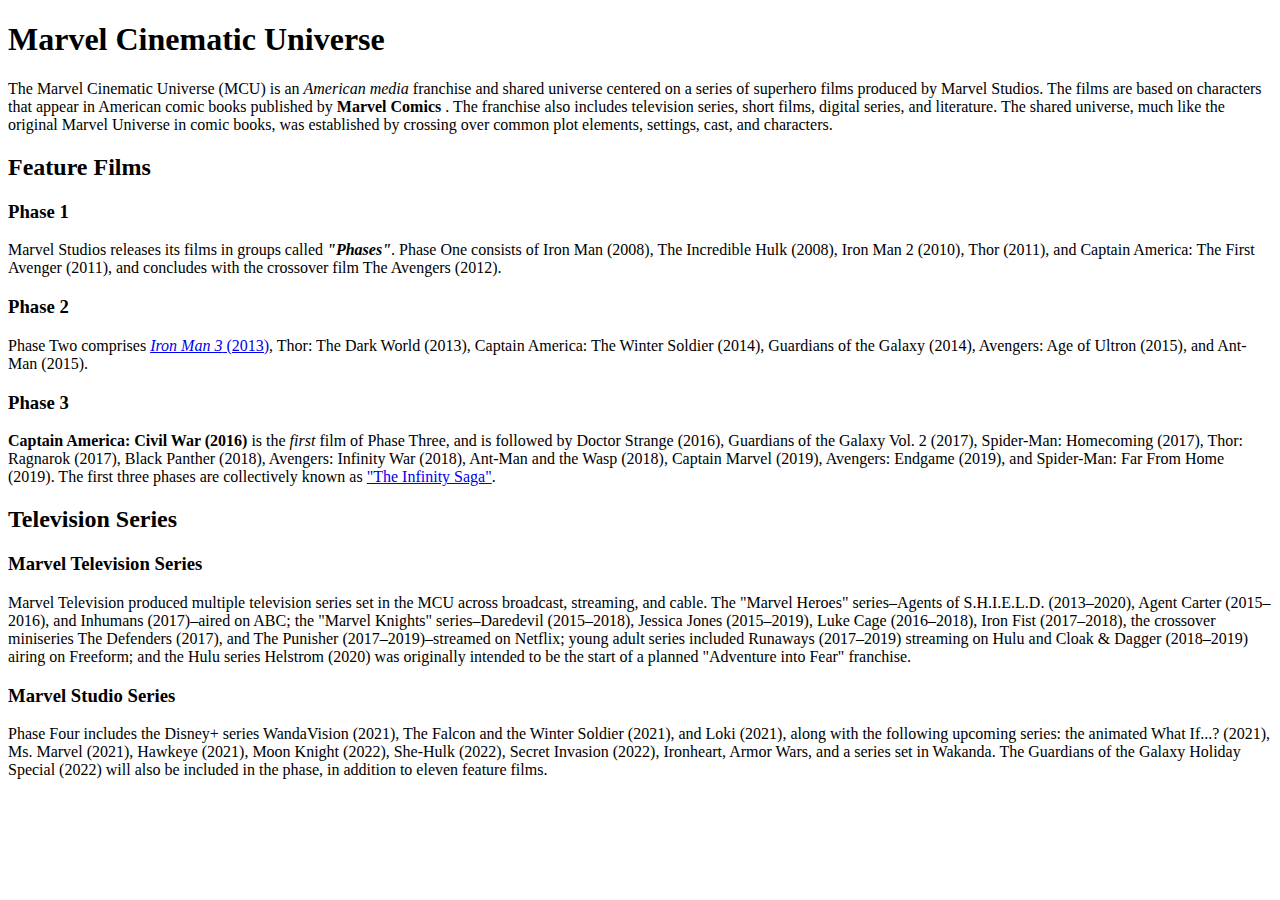
==== index.html @ eba07338 "Add paragraphs and anchor tags" ====
<!DOCTYPE html>
<html lang="en">

<head>
    <meta charset="UTF-8" />
    <meta http-equiv="X-UA-Compatible" content="IE=edge" />
    <meta name="viewport" content="width=device-width, initial-scale=1.0" />
    <title>Hello World</title>
</head>

<body>
    <!-- <p>Hello, World. Welcome to my HTML tutorial. Today we are going to build our first webpage and deploy it to live
        web.
    </p>
    <p>Jean Valjean <br>
        55 Rue Plumet <br>
        Amonate, VA 24601,
    </p> -->

    <h1>Marvel Cinematic Universe</h1>
    <p>
        The Marvel Cinematic Universe (MCU) is an
        <em>American media</em> franchise and shared universe centered on a series
        of superhero films produced by Marvel Studios. The films are based on
        characters that appear in American comic books published by
        <strong> Marvel Comics </strong>. The franchise also includes television
        series, short films, digital series, and literature. The shared universe,
        much like the original Marvel Universe in comic books, was established by
        crossing over common plot elements, settings, cast, and characters.
    </p>
    <h2>Feature Films</h2>

    <h3>Phase 1</h3>
    <p>
        Marvel Studios releases its films in groups called
        <strong><em>"Phases"</em></strong>. Phase One consists of Iron Man (2008), The Incredible Hulk (2008), Iron
        Man 2 (2010), Thor (2011), and Captain America: The First Avenger (2011),
        and concludes with the crossover film The Avengers (2012).
    </p>
    <h3>Phase 2</h3>
    <p>
        Phase Two comprises <a href="https://en.wikipedia.org/wiki/Iron_Man_3"><em>Iron Man 3</em> (2013)</a>, Thor: The
        Dark World (2013),
        Captain America: The Winter Soldier (2014), Guardians of the Galaxy
        (2014), Avengers: Age of Ultron (2015), and Ant-Man (2015).
    </p>
    <h3>Phase 3</h3>
    <p>
        <strong>Captain America: Civil War (2016)</strong> is the <em>first</em> film of Phase Three, and is
        followed by Doctor Strange (2016), Guardians of the Galaxy Vol. 2 (2017),
        Spider-Man: Homecoming (2017), Thor: Ragnarok (2017), Black Panther
        (2018), Avengers: Infinity War (2018), Ant-Man and the Wasp (2018),
        Captain Marvel (2019), Avengers: Endgame (2019), and Spider-Man: Far From
        Home (2019). The first three phases are collectively known as
        <a href="#">"The Infinity Saga"</a>.
    </p>

    <h2>Television Series</h2>

    <h3>Marvel Television Series</h3>
    <p>
        Marvel Television produced multiple television series set in the MCU across broadcast, streaming, and cable. The
        "Marvel Heroes" series–Agents of S.H.I.E.L.D. (2013–2020), Agent Carter (2015–2016), and Inhumans (2017)–aired
        on ABC; the "Marvel Knights" series–Daredevil (2015–2018), Jessica Jones (2015–2019), Luke Cage (2016–2018),
        Iron Fist (2017–2018), the crossover miniseries The Defenders (2017), and The Punisher (2017–2019)–streamed on
        Netflix; young adult series included Runaways (2017–2019) streaming on Hulu and Cloak & Dagger (2018–2019)
        airing on Freeform; and the Hulu series Helstrom (2020) was originally intended to be the start of a planned
        "Adventure into Fear" franchise.
    </p>
    <h3>Marvel Studio Series</h3>
    <p>
        Phase Four includes the Disney+ series WandaVision (2021), The Falcon and the Winter Soldier (2021), and Loki
        (2021), along with the following upcoming series: the animated What If...? (2021), Ms. Marvel (2021), Hawkeye
        (2021), Moon Knight (2022), She-Hulk (2022), Secret Invasion (2022), Ironheart, Armor Wars, and a series set in
        Wakanda. The Guardians of the Galaxy Holiday Special (2022) will also be included in the phase, in addition to
        eleven feature films.
    </p>
</body>

</html>
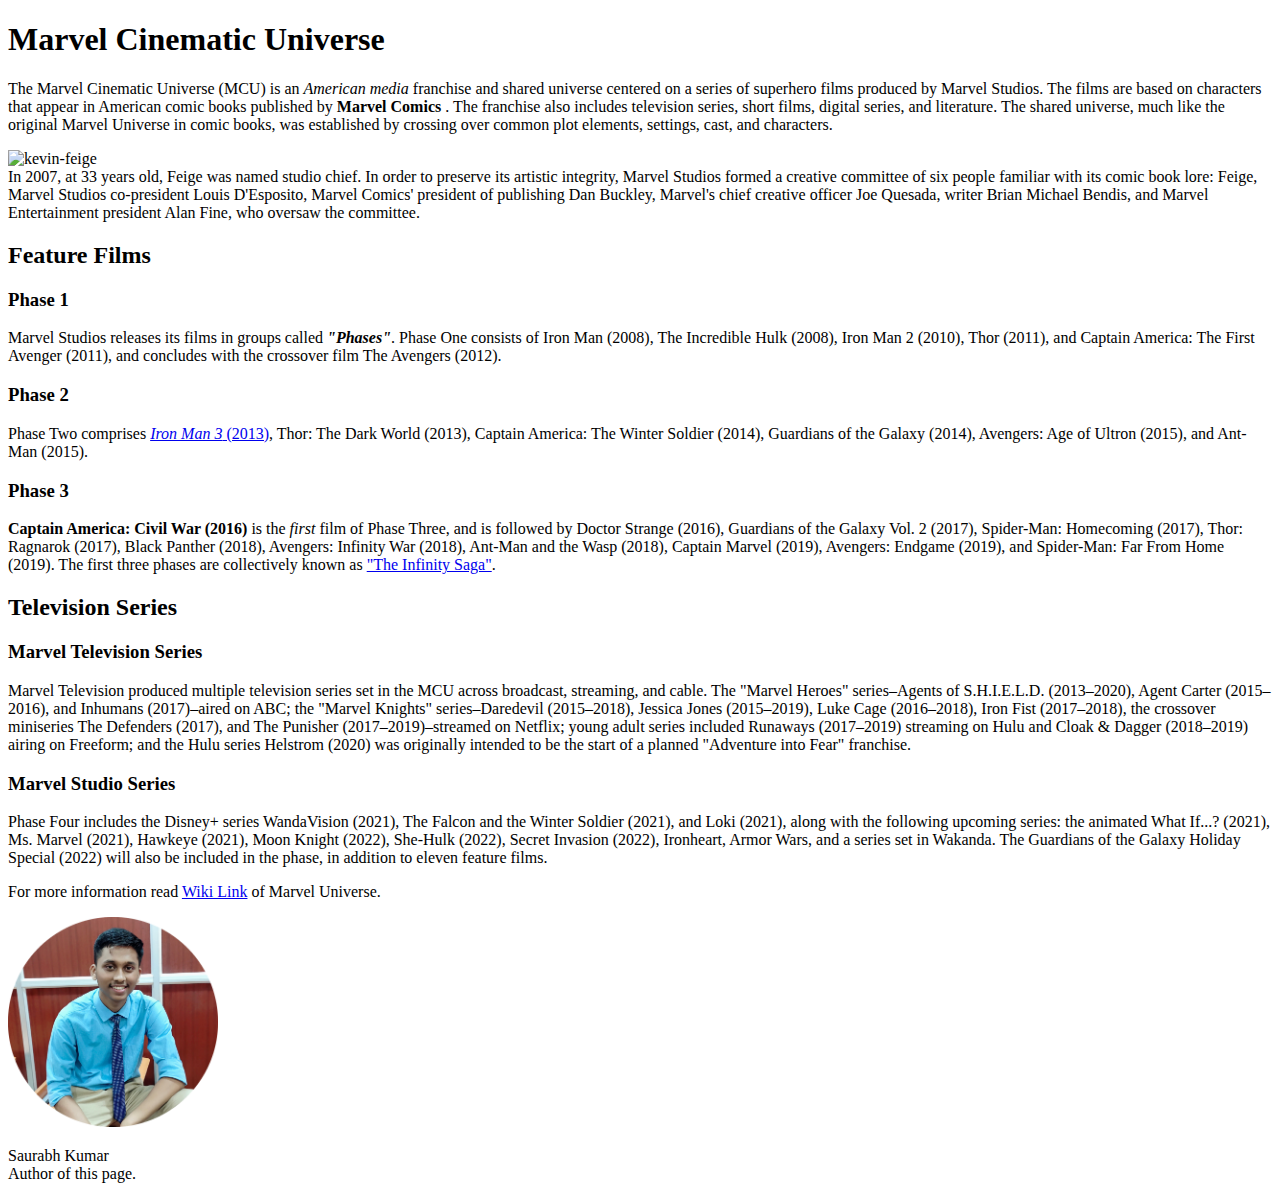
==== commit e0db55ba: "Add images and learn hotlinking" ====
--- a/index.html
+++ b/index.html
@@ -1,14 +1,13 @@
 <!DOCTYPE html>
 <html lang="en">
-
-<head>
+  <head>
     <meta charset="UTF-8" />
     <meta http-equiv="X-UA-Compatible" content="IE=edge" />
     <meta name="viewport" content="width=device-width, initial-scale=1.0" />
     <title>Hello World</title>
-</head>
+  </head>
 
-<body>
+  <body>
     <!-- <p>Hello, World. Welcome to my HTML tutorial. Today we are going to build our first webpage and deploy it to live
         web.
     </p>
@@ -19,62 +18,105 @@
 
     <h1>Marvel Cinematic Universe</h1>
     <p>
-        The Marvel Cinematic Universe (MCU) is an
-        <em>American media</em> franchise and shared universe centered on a series
-        of superhero films produced by Marvel Studios. The films are based on
-        characters that appear in American comic books published by
-        <strong> Marvel Comics </strong>. The franchise also includes television
-        series, short films, digital series, and literature. The shared universe,
-        much like the original Marvel Universe in comic books, was established by
-        crossing over common plot elements, settings, cast, and characters.
+      The Marvel Cinematic Universe (MCU) is an
+      <em>American media</em> franchise and shared universe centered on a series
+      of superhero films produced by Marvel Studios. The films are based on
+      characters that appear in American comic books published by
+      <strong> Marvel Comics </strong>. The franchise also includes television
+      series, short films, digital series, and literature. The shared universe,
+      much like the original Marvel Universe in comic books, was established by
+      crossing over common plot elements, settings, cast, and characters.
+    </p>
+
+    <p>
+      <img
+        src="https://upload.wikimedia.org/wikipedia/commons/thumb/e/e0/Kevin_Feige_%2848462887397%29_%28cropped%29.jpg/255px-Kevin_Feige_%2848462887397%29_%28cropped%29.jpg"
+        alt="kevin-feige"
+      />
+      <br />
+      In 2007, at 33 years old, Feige was named studio chief. In order to
+      preserve its artistic integrity, Marvel Studios formed a creative
+      committee of six people familiar with its comic book lore: Feige, Marvel
+      Studios co-president Louis D'Esposito, Marvel Comics' president of
+      publishing Dan Buckley, Marvel's chief creative officer Joe Quesada,
+      writer Brian Michael Bendis, and Marvel Entertainment president Alan Fine,
+      who oversaw the committee.
     </p>
     <h2>Feature Films</h2>
 
     <h3>Phase 1</h3>
     <p>
-        Marvel Studios releases its films in groups called
-        <strong><em>"Phases"</em></strong>. Phase One consists of Iron Man (2008), The Incredible Hulk (2008), Iron
-        Man 2 (2010), Thor (2011), and Captain America: The First Avenger (2011),
-        and concludes with the crossover film The Avengers (2012).
+      Marvel Studios releases its films in groups called
+      <strong><em>"Phases"</em></strong
+      >. Phase One consists of Iron Man (2008), The Incredible Hulk (2008), Iron
+      Man 2 (2010), Thor (2011), and Captain America: The First Avenger (2011),
+      and concludes with the crossover film The Avengers (2012).
     </p>
     <h3>Phase 2</h3>
     <p>
-        Phase Two comprises <a href="https://en.wikipedia.org/wiki/Iron_Man_3"><em>Iron Man 3</em> (2013)</a>, Thor: The
-        Dark World (2013),
-        Captain America: The Winter Soldier (2014), Guardians of the Galaxy
-        (2014), Avengers: Age of Ultron (2015), and Ant-Man (2015).
+      Phase Two comprises
+      <a href="https://en.wikipedia.org/wiki/Iron_Man_3"
+        ><em>Iron Man 3</em> (2013)</a
+      >, Thor: The Dark World (2013), Captain America: The Winter Soldier
+      (2014), Guardians of the Galaxy (2014), Avengers: Age of Ultron (2015),
+      and Ant-Man (2015).
     </p>
     <h3>Phase 3</h3>
     <p>
-        <strong>Captain America: Civil War (2016)</strong> is the <em>first</em> film of Phase Three, and is
-        followed by Doctor Strange (2016), Guardians of the Galaxy Vol. 2 (2017),
-        Spider-Man: Homecoming (2017), Thor: Ragnarok (2017), Black Panther
-        (2018), Avengers: Infinity War (2018), Ant-Man and the Wasp (2018),
-        Captain Marvel (2019), Avengers: Endgame (2019), and Spider-Man: Far From
-        Home (2019). The first three phases are collectively known as
-        <a href="#">"The Infinity Saga"</a>.
+      <strong>Captain America: Civil War (2016)</strong> is the
+      <em>first</em> film of Phase Three, and is followed by Doctor Strange
+      (2016), Guardians of the Galaxy Vol. 2 (2017), Spider-Man: Homecoming
+      (2017), Thor: Ragnarok (2017), Black Panther (2018), Avengers: Infinity
+      War (2018), Ant-Man and the Wasp (2018), Captain Marvel (2019), Avengers:
+      Endgame (2019), and Spider-Man: Far From Home (2019). The first three
+      phases are collectively known as <a href="#">"The Infinity Saga"</a>.
     </p>
 
     <h2>Television Series</h2>
 
     <h3>Marvel Television Series</h3>
     <p>
-        Marvel Television produced multiple television series set in the MCU across broadcast, streaming, and cable. The
-        "Marvel Heroes" series–Agents of S.H.I.E.L.D. (2013–2020), Agent Carter (2015–2016), and Inhumans (2017)–aired
-        on ABC; the "Marvel Knights" series–Daredevil (2015–2018), Jessica Jones (2015–2019), Luke Cage (2016–2018),
-        Iron Fist (2017–2018), the crossover miniseries The Defenders (2017), and The Punisher (2017–2019)–streamed on
-        Netflix; young adult series included Runaways (2017–2019) streaming on Hulu and Cloak & Dagger (2018–2019)
-        airing on Freeform; and the Hulu series Helstrom (2020) was originally intended to be the start of a planned
-        "Adventure into Fear" franchise.
+      Marvel Television produced multiple television series set in the MCU
+      across broadcast, streaming, and cable. The "Marvel Heroes" series–Agents
+      of S.H.I.E.L.D. (2013–2020), Agent Carter (2015–2016), and Inhumans
+      (2017)–aired on ABC; the "Marvel Knights" series–Daredevil (2015–2018),
+      Jessica Jones (2015–2019), Luke Cage (2016–2018), Iron Fist (2017–2018),
+      the crossover miniseries The Defenders (2017), and The Punisher
+      (2017–2019)–streamed on Netflix; young adult series included Runaways
+      (2017–2019) streaming on Hulu and Cloak & Dagger (2018–2019) airing on
+      Freeform; and the Hulu series Helstrom (2020) was originally intended to
+      be the start of a planned "Adventure into Fear" franchise.
     </p>
     <h3>Marvel Studio Series</h3>
     <p>
-        Phase Four includes the Disney+ series WandaVision (2021), The Falcon and the Winter Soldier (2021), and Loki
-        (2021), along with the following upcoming series: the animated What If...? (2021), Ms. Marvel (2021), Hawkeye
-        (2021), Moon Knight (2022), She-Hulk (2022), Secret Invasion (2022), Ironheart, Armor Wars, and a series set in
-        Wakanda. The Guardians of the Galaxy Holiday Special (2022) will also be included in the phase, in addition to
-        eleven feature films.
+      Phase Four includes the Disney+ series WandaVision (2021), The Falcon and
+      the Winter Soldier (2021), and Loki (2021), along with the following
+      upcoming series: the animated What If...? (2021), Ms. Marvel (2021),
+      Hawkeye (2021), Moon Knight (2022), She-Hulk (2022), Secret Invasion
+      (2022), Ironheart, Armor Wars, and a series set in Wakanda. The Guardians
+      of the Galaxy Holiday Special (2022) will also be included in the phase,
+      in addition to eleven feature films.
     </p>
-</body>
 
-</html>+    <p>
+      For more information read
+      <a
+        href="https://en.wikipedia.org/wiki/Marvel_Cinematic_Universe"
+        target="_blank"
+        >Wiki Link</a
+      >
+      of Marvel Universe.
+    </p>
+
+    <img
+      src="images/saurabh.png"
+      alt="saurabh-kumar"
+      width="210"
+      height="210"
+    />
+    <p>
+      Saurabh Kumar <br />
+      Author of this page.
+    </p>
+  </body>
+</html>
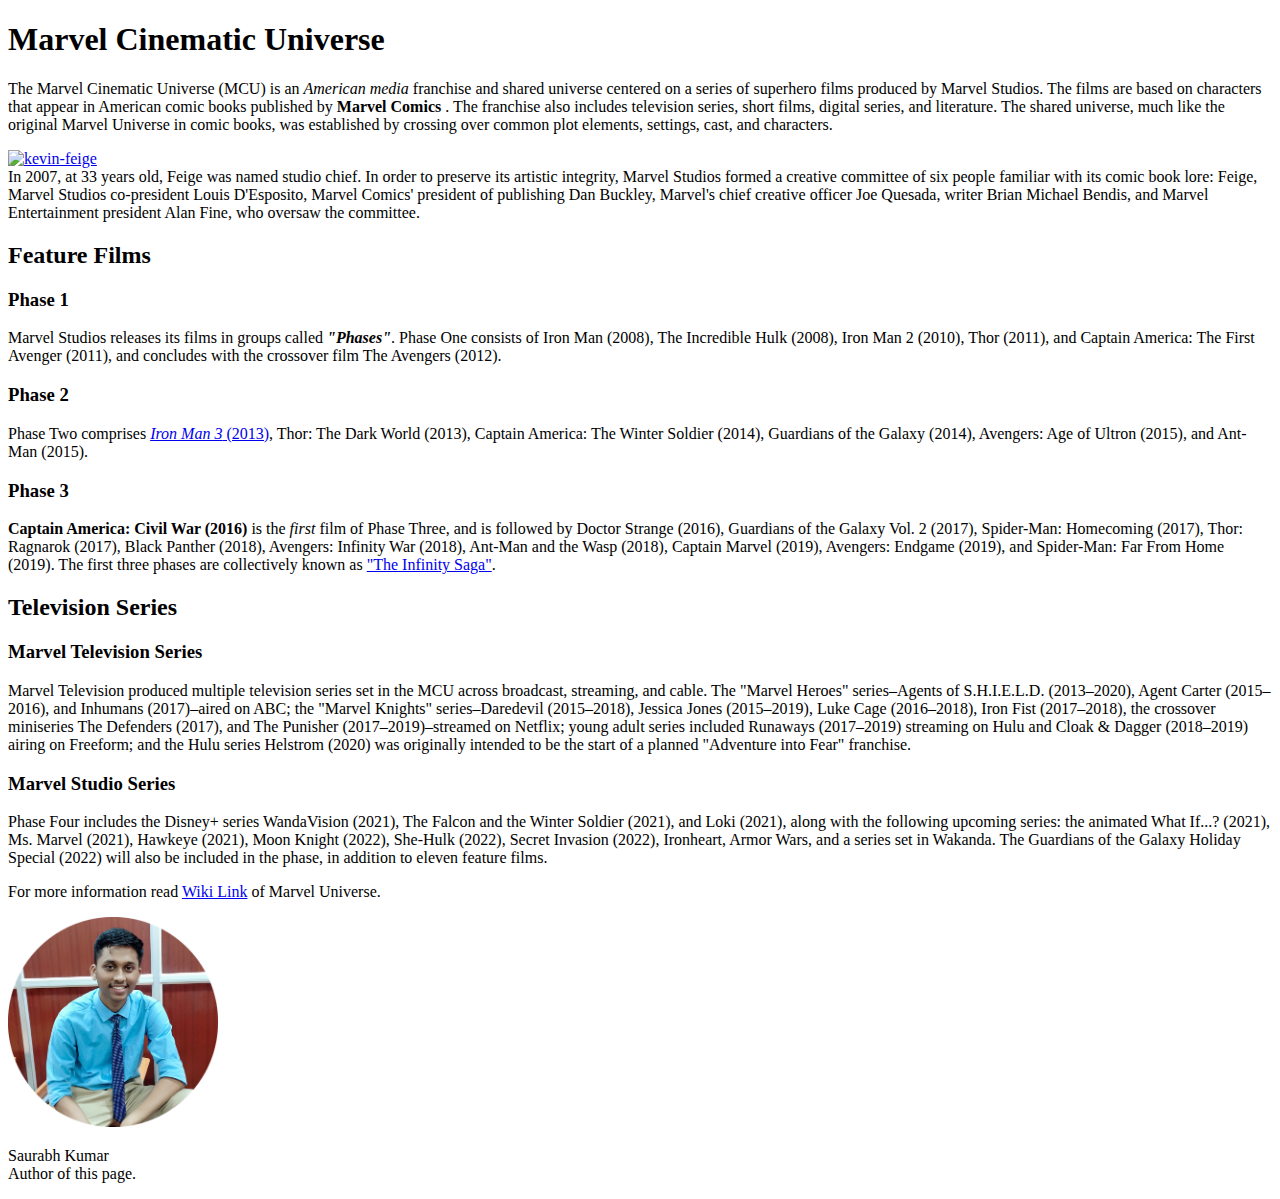
==== commit efdaed6a: "Make image a link" ====
--- a/index.html
+++ b/index.html
@@ -29,10 +29,12 @@
     </p>
 
     <p>
-      <img
-        src="https://upload.wikimedia.org/wikipedia/commons/thumb/e/e0/Kevin_Feige_%2848462887397%29_%28cropped%29.jpg/255px-Kevin_Feige_%2848462887397%29_%28cropped%29.jpg"
-        alt="kevin-feige"
-      />
+      <a href="https://www.flickr.com/photos/deborah_s_perspective/14144861329">
+        <img
+          src="https://upload.wikimedia.org/wikipedia/commons/thumb/e/e0/Kevin_Feige_%2848462887397%29_%28cropped%29.jpg/255px-Kevin_Feige_%2848462887397%29_%28cropped%29.jpg"
+          alt="kevin-feige"
+        />
+      </a>
       <br />
       In 2007, at 33 years old, Feige was named studio chief. In order to
       preserve its artistic integrity, Marvel Studios formed a creative
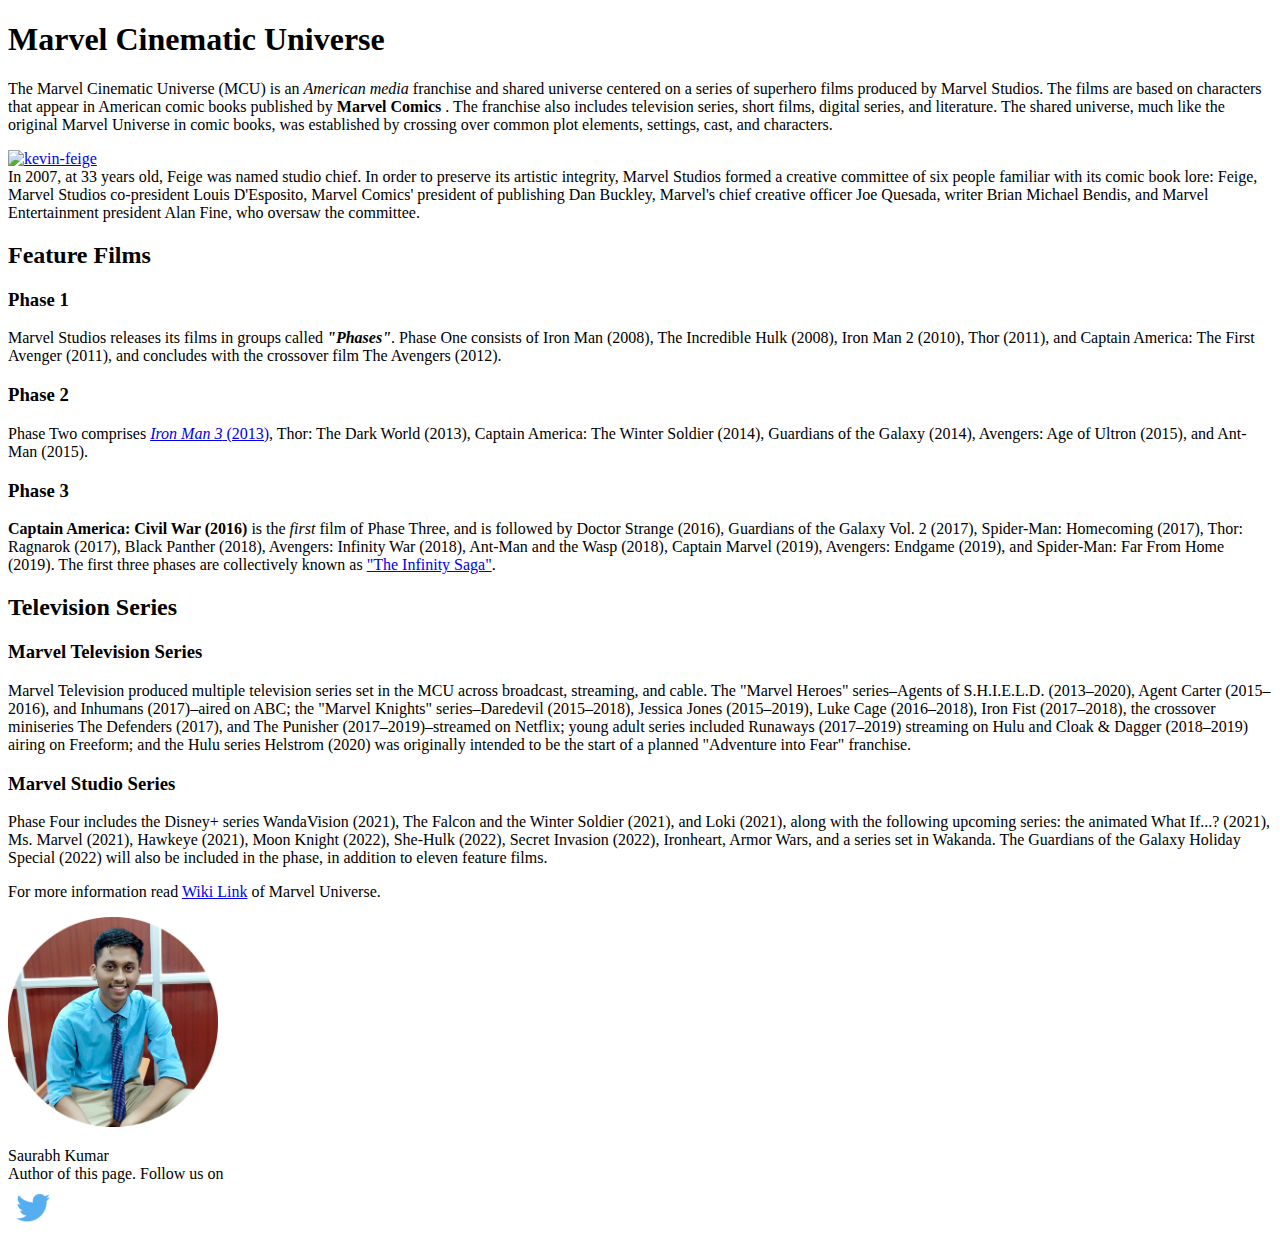
==== commit e46a2b56: "Add twitter logo and account" ====
--- a/index.html
+++ b/index.html
@@ -118,7 +118,13 @@
     />
     <p>
       Saurabh Kumar <br />
-      Author of this page.
+      Author of this page. Follow us on <br />
+      <a
+        href="https://www.twitter.com"
+        target="_blank"
+        style="text-decoration: none"
+        ><img src="images/small_twitter_logo.png" alt="twitter-logo"
+      /></a>
     </p>
   </body>
 </html>
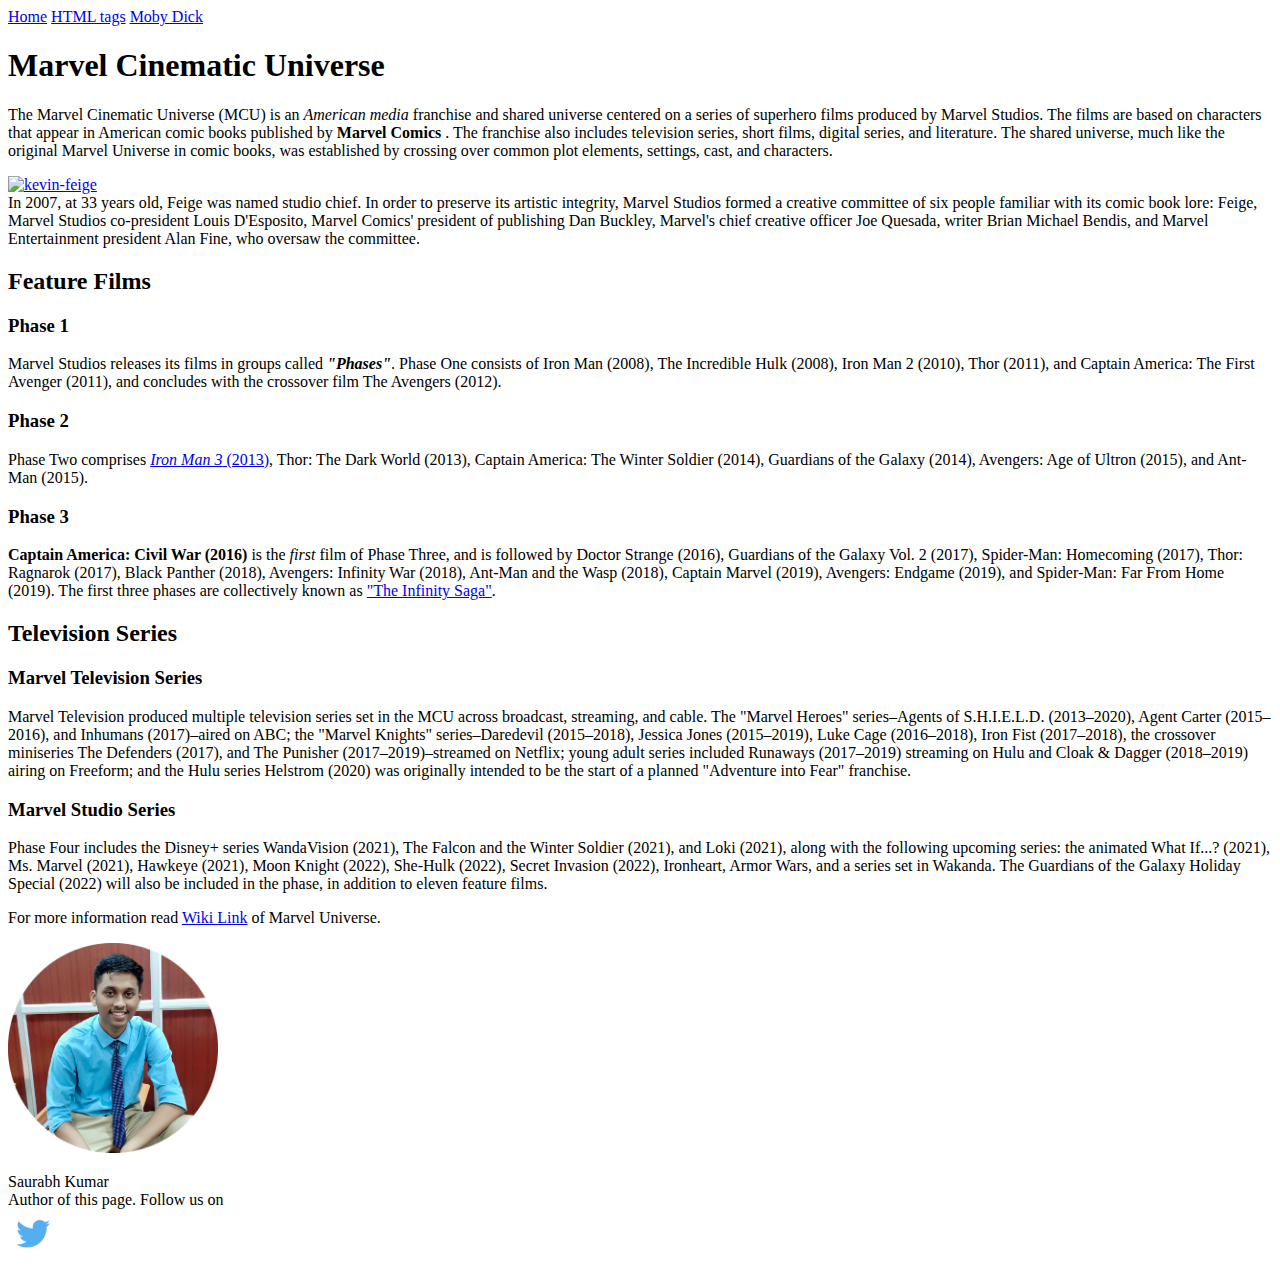
==== commit 2c07195f: "Add navigation menu and more HTML Tags" ====
--- a/index.html
+++ b/index.html
@@ -1,130 +1,115 @@
 <!DOCTYPE html>
 <html lang="en">
-  <head>
-    <meta charset="UTF-8" />
-    <meta http-equiv="X-UA-Compatible" content="IE=edge" />
-    <meta name="viewport" content="width=device-width, initial-scale=1.0" />
-    <title>Hello World</title>
-  </head>
 
-  <body>
-    <!-- <p>Hello, World. Welcome to my HTML tutorial. Today we are going to build our first webpage and deploy it to live
-        web.
-    </p>
-    <p>Jean Valjean <br>
-        55 Rue Plumet <br>
-        Amonate, VA 24601,
-    </p> -->
+<head>
+  <meta charset="UTF-8" />
+  <meta http-equiv="X-UA-Compatible" content="IE=edge" />
+  <meta name="viewport" content="width=device-width, initial-scale=1.0" />
+  <title>Hello World</title>
+</head>
 
-    <h1>Marvel Cinematic Universe</h1>
-    <p>
-      The Marvel Cinematic Universe (MCU) is an
-      <em>American media</em> franchise and shared universe centered on a series
-      of superhero films produced by Marvel Studios. The films are based on
-      characters that appear in American comic books published by
-      <strong> Marvel Comics </strong>. The franchise also includes television
-      series, short films, digital series, and literature. The shared universe,
-      much like the original Marvel Universe in comic books, was established by
-      crossing over common plot elements, settings, cast, and characters.
-    </p>
+<body>
 
-    <p>
-      <a href="https://www.flickr.com/photos/deborah_s_perspective/14144861329">
-        <img
-          src="https://upload.wikimedia.org/wikipedia/commons/thumb/e/e0/Kevin_Feige_%2848462887397%29_%28cropped%29.jpg/255px-Kevin_Feige_%2848462887397%29_%28cropped%29.jpg"
-          alt="kevin-feige"
-        />
-      </a>
-      <br />
-      In 2007, at 33 years old, Feige was named studio chief. In order to
-      preserve its artistic integrity, Marvel Studios formed a creative
-      committee of six people familiar with its comic book lore: Feige, Marvel
-      Studios co-president Louis D'Esposito, Marvel Comics' president of
-      publishing Dan Buckley, Marvel's chief creative officer Joe Quesada,
-      writer Brian Michael Bendis, and Marvel Entertainment president Alan Fine,
-      who oversaw the committee.
-    </p>
-    <h2>Feature Films</h2>
+  <div>
+    <a href="index.html">Home</a>
+    <a href="tags.html">HTML tags</a>
+    <a href="moby_dick.html">Moby Dick</a>
+  </div>
 
-    <h3>Phase 1</h3>
-    <p>
-      Marvel Studios releases its films in groups called
-      <strong><em>"Phases"</em></strong
-      >. Phase One consists of Iron Man (2008), The Incredible Hulk (2008), Iron
-      Man 2 (2010), Thor (2011), and Captain America: The First Avenger (2011),
-      and concludes with the crossover film The Avengers (2012).
-    </p>
-    <h3>Phase 2</h3>
-    <p>
-      Phase Two comprises
-      <a href="https://en.wikipedia.org/wiki/Iron_Man_3"
-        ><em>Iron Man 3</em> (2013)</a
-      >, Thor: The Dark World (2013), Captain America: The Winter Soldier
-      (2014), Guardians of the Galaxy (2014), Avengers: Age of Ultron (2015),
-      and Ant-Man (2015).
-    </p>
-    <h3>Phase 3</h3>
-    <p>
-      <strong>Captain America: Civil War (2016)</strong> is the
-      <em>first</em> film of Phase Three, and is followed by Doctor Strange
-      (2016), Guardians of the Galaxy Vol. 2 (2017), Spider-Man: Homecoming
-      (2017), Thor: Ragnarok (2017), Black Panther (2018), Avengers: Infinity
-      War (2018), Ant-Man and the Wasp (2018), Captain Marvel (2019), Avengers:
-      Endgame (2019), and Spider-Man: Far From Home (2019). The first three
-      phases are collectively known as <a href="#">"The Infinity Saga"</a>.
-    </p>
+  <h1>Marvel Cinematic Universe</h1>
+  <p>
+    The Marvel Cinematic Universe (MCU) is an
+    <em>American media</em> franchise and shared universe centered on a series
+    of superhero films produced by Marvel Studios. The films are based on
+    characters that appear in American comic books published by
+    <strong> Marvel Comics </strong>. The franchise also includes television
+    series, short films, digital series, and literature. The shared universe,
+    much like the original Marvel Universe in comic books, was established by
+    crossing over common plot elements, settings, cast, and characters.
+  </p>
 
-    <h2>Television Series</h2>
+  <p>
+    <a href="https://www.flickr.com/photos/deborah_s_perspective/14144861329">
+      <img
+        src="https://upload.wikimedia.org/wikipedia/commons/thumb/e/e0/Kevin_Feige_%2848462887397%29_%28cropped%29.jpg/255px-Kevin_Feige_%2848462887397%29_%28cropped%29.jpg"
+        alt="kevin-feige" />
+    </a>
+    <br />
+    In 2007, at 33 years old, Feige was named studio chief. In order to
+    preserve its artistic integrity, Marvel Studios formed a creative
+    committee of six people familiar with its comic book lore: Feige, Marvel
+    Studios co-president Louis D'Esposito, Marvel Comics' president of
+    publishing Dan Buckley, Marvel's chief creative officer Joe Quesada,
+    writer Brian Michael Bendis, and Marvel Entertainment president Alan Fine,
+    who oversaw the committee.
+  </p>
+  <h2>Feature Films</h2>
 
-    <h3>Marvel Television Series</h3>
-    <p>
-      Marvel Television produced multiple television series set in the MCU
-      across broadcast, streaming, and cable. The "Marvel Heroes" series–Agents
-      of S.H.I.E.L.D. (2013–2020), Agent Carter (2015–2016), and Inhumans
-      (2017)–aired on ABC; the "Marvel Knights" series–Daredevil (2015–2018),
-      Jessica Jones (2015–2019), Luke Cage (2016–2018), Iron Fist (2017–2018),
-      the crossover miniseries The Defenders (2017), and The Punisher
-      (2017–2019)–streamed on Netflix; young adult series included Runaways
-      (2017–2019) streaming on Hulu and Cloak & Dagger (2018–2019) airing on
-      Freeform; and the Hulu series Helstrom (2020) was originally intended to
-      be the start of a planned "Adventure into Fear" franchise.
-    </p>
-    <h3>Marvel Studio Series</h3>
-    <p>
-      Phase Four includes the Disney+ series WandaVision (2021), The Falcon and
-      the Winter Soldier (2021), and Loki (2021), along with the following
-      upcoming series: the animated What If...? (2021), Ms. Marvel (2021),
-      Hawkeye (2021), Moon Knight (2022), She-Hulk (2022), Secret Invasion
-      (2022), Ironheart, Armor Wars, and a series set in Wakanda. The Guardians
-      of the Galaxy Holiday Special (2022) will also be included in the phase,
-      in addition to eleven feature films.
-    </p>
+  <h3>Phase 1</h3>
+  <p>
+    Marvel Studios releases its films in groups called
+    <strong><em>"Phases"</em></strong>. Phase One consists of Iron Man (2008), The Incredible Hulk (2008), Iron
+    Man 2 (2010), Thor (2011), and Captain America: The First Avenger (2011),
+    and concludes with the crossover film The Avengers (2012).
+  </p>
+  <h3>Phase 2</h3>
+  <p>
+    Phase Two comprises
+    <a href="https://en.wikipedia.org/wiki/Iron_Man_3"><em>Iron Man 3</em> (2013)</a>, Thor: The Dark World (2013),
+    Captain America: The Winter Soldier
+    (2014), Guardians of the Galaxy (2014), Avengers: Age of Ultron (2015),
+    and Ant-Man (2015).
+  </p>
+  <h3>Phase 3</h3>
+  <p>
+    <strong>Captain America: Civil War (2016)</strong> is the
+    <em>first</em> film of Phase Three, and is followed by Doctor Strange
+    (2016), Guardians of the Galaxy Vol. 2 (2017), Spider-Man: Homecoming
+    (2017), Thor: Ragnarok (2017), Black Panther (2018), Avengers: Infinity
+    War (2018), Ant-Man and the Wasp (2018), Captain Marvel (2019), Avengers:
+    Endgame (2019), and Spider-Man: Far From Home (2019). The first three
+    phases are collectively known as <a href="#">"The Infinity Saga"</a>.
+  </p>
 
-    <p>
-      For more information read
-      <a
-        href="https://en.wikipedia.org/wiki/Marvel_Cinematic_Universe"
-        target="_blank"
-        >Wiki Link</a
-      >
-      of Marvel Universe.
-    </p>
+  <h2>Television Series</h2>
 
-    <img
-      src="images/saurabh.png"
-      alt="saurabh-kumar"
-      width="210"
-      height="210"
-    />
-    <p>
-      Saurabh Kumar <br />
-      Author of this page. Follow us on <br />
-      <a
-        href="https://www.twitter.com"
-        target="_blank"
-        style="text-decoration: none"
-        ><img src="images/small_twitter_logo.png" alt="twitter-logo"
-      /></a>
-    </p>
-  </body>
-</html>
+  <h3>Marvel Television Series</h3>
+  <p>
+    Marvel Television produced multiple television series set in the MCU
+    across broadcast, streaming, and cable. The "Marvel Heroes" series–Agents
+    of S.H.I.E.L.D. (2013–2020), Agent Carter (2015–2016), and Inhumans
+    (2017)–aired on ABC; the "Marvel Knights" series–Daredevil (2015–2018),
+    Jessica Jones (2015–2019), Luke Cage (2016–2018), Iron Fist (2017–2018),
+    the crossover miniseries The Defenders (2017), and The Punisher
+    (2017–2019)–streamed on Netflix; young adult series included Runaways
+    (2017–2019) streaming on Hulu and Cloak & Dagger (2018–2019) airing on
+    Freeform; and the Hulu series Helstrom (2020) was originally intended to
+    be the start of a planned "Adventure into Fear" franchise.
+  </p>
+  <h3>Marvel Studio Series</h3>
+  <p>
+    Phase Four includes the Disney+ series WandaVision (2021), The Falcon and
+    the Winter Soldier (2021), and Loki (2021), along with the following
+    upcoming series: the animated What If...? (2021), Ms. Marvel (2021),
+    Hawkeye (2021), Moon Knight (2022), She-Hulk (2022), Secret Invasion
+    (2022), Ironheart, Armor Wars, and a series set in Wakanda. The Guardians
+    of the Galaxy Holiday Special (2022) will also be included in the phase,
+    in addition to eleven feature films.
+  </p>
+
+  <p>
+    For more information read
+    <a href="https://en.wikipedia.org/wiki/Marvel_Cinematic_Universe" target="_blank">Wiki Link</a>
+    of Marvel Universe.
+  </p>
+
+  <img src="images/saurabh.png" alt="saurabh-kumar" width="210" height="210" />
+  <p>
+    Saurabh Kumar <br />
+    Author of this page. Follow us on <br />
+    <a href="https://www.twitter.com" target="_blank" style="text-decoration: none"><img
+        src="images/small_twitter_logo.png" alt="twitter-logo" /></a>
+  </p>
+</body>
+
+</html>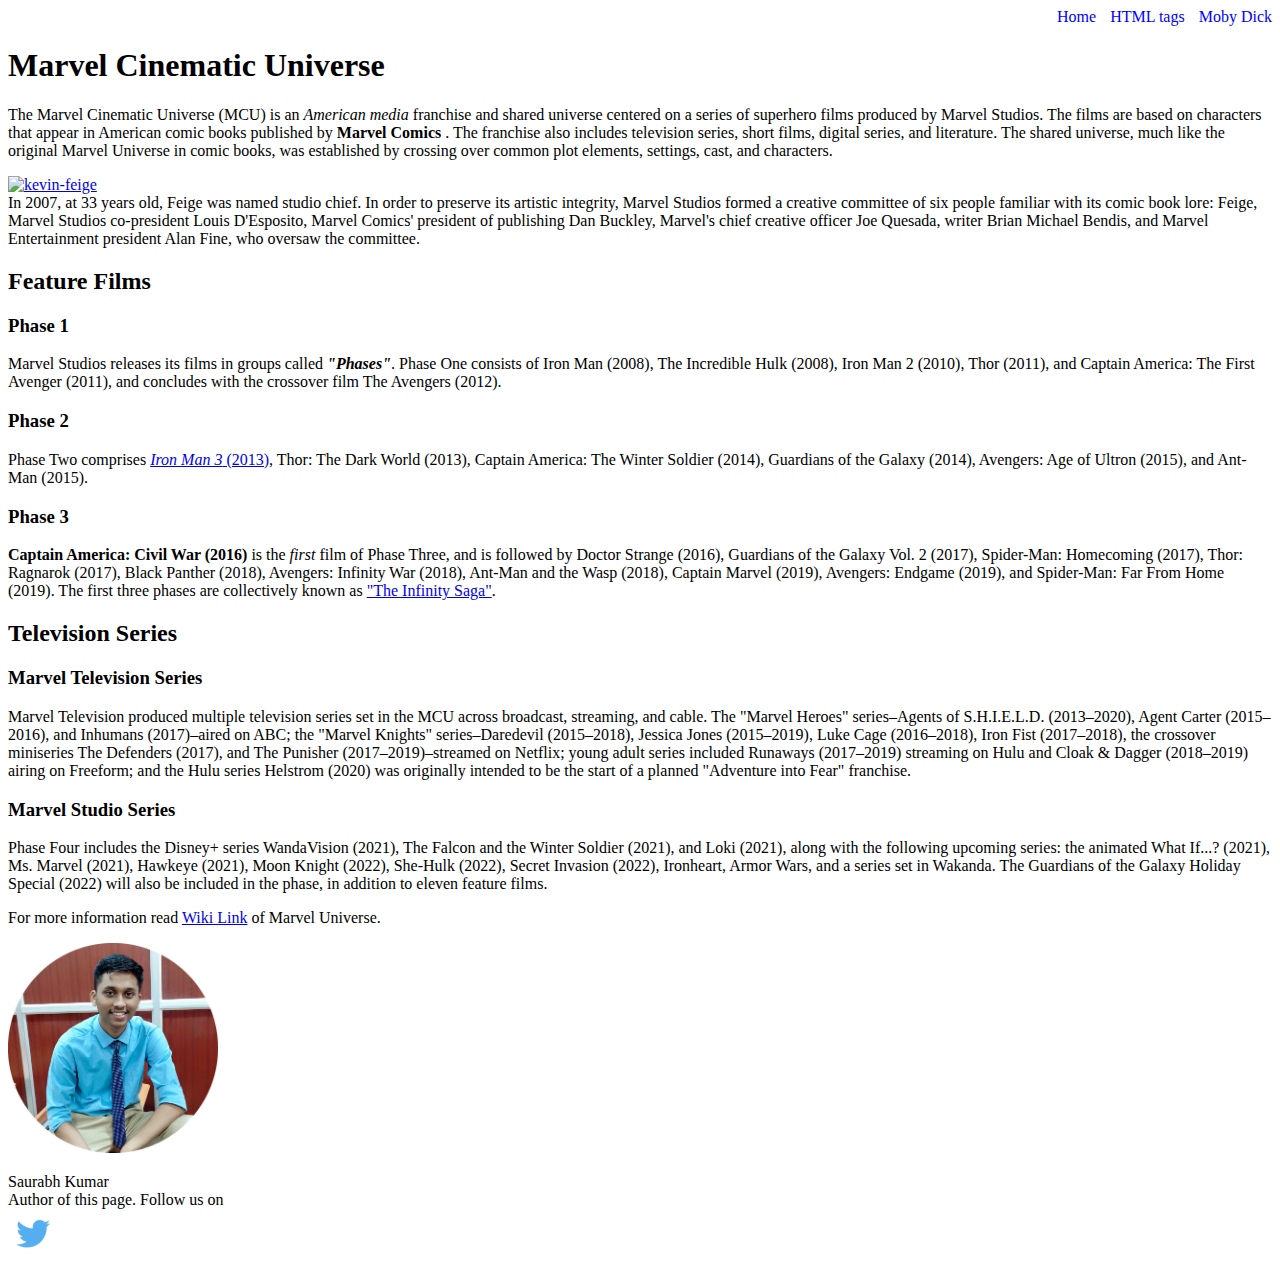
==== commit 84fb34fe: "Play with navigation links" ====
--- a/index.html
+++ b/index.html
@@ -10,10 +10,10 @@
 
 <body>
 
-  <div>
-    <a href="index.html">Home</a>
-    <a href="tags.html">HTML tags</a>
-    <a href="moby_dick.html">Moby Dick</a>
+  <div style="text-align: right; ">
+    <a href="index.html" style=" text-decoration: none; color: blue;">Home</a>
+    <a href="tags.html" style="margin: 0 0 0 10px;  text-decoration: none; color: blue;">HTML tags</a>
+    <a href="moby_dick.html" style="margin: 0 0 0 10px;  text-decoration: none; color: blue;">Moby Dick</a>
   </div>
 
   <h1>Marvel Cinematic Universe</h1>
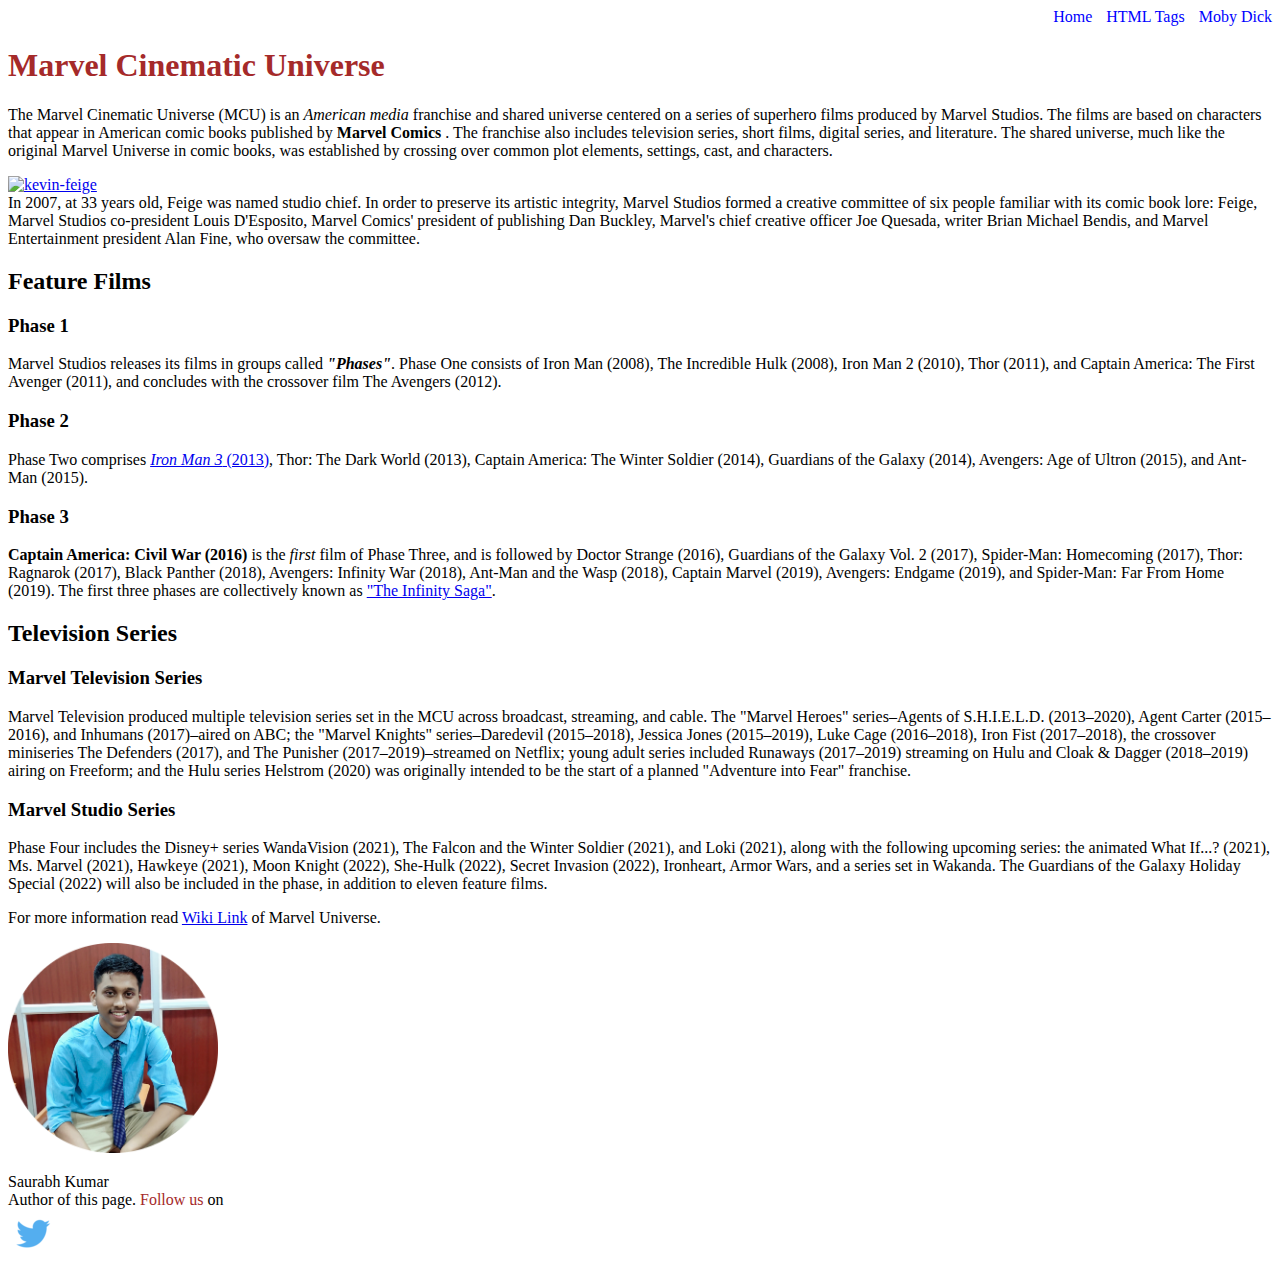
==== commit 7c6329d9: "Add link to own page using id" ====
--- a/index.html
+++ b/index.html
@@ -6,17 +6,20 @@
   <meta http-equiv="X-UA-Compatible" content="IE=edge" />
   <meta name="viewport" content="width=device-width, initial-scale=1.0" />
   <title>Hello World</title>
+  <link rel="stylesheet" href="css/main.css">
 </head>
 
 <body>
 
-  <div style="text-align: right; ">
-    <a href="index.html" style=" text-decoration: none; color: blue;">Home</a>
-    <a href="tags.html" style="margin: 0 0 0 10px;  text-decoration: none; color: blue;">HTML tags</a>
-    <a href="moby_dick.html" style="margin: 0 0 0 10px;  text-decoration: none; color: blue;">Moby Dick</a>
+  <div id="main-nav" class="nav-menu">
+    <a href="index.html" class="nav-spacing">Home</a>
+    <a href="tags.html" class="nav-spacing">HTML Tags</a>
+    <a href="moby_dick.html" class="nav-spacing">Moby Dick</a>
   </div>
 
-  <h1>Marvel Cinematic Universe</h1>
+  <a href="#television-series" class="image-link">
+    <h1>Marvel Cinematic Universe</h1>
+  </a>
   <p>
     The Marvel Cinematic Universe (MCU) is an
     <em>American media</em> franchise and shared universe centered on a series
@@ -71,7 +74,7 @@
     phases are collectively known as <a href="#">"The Infinity Saga"</a>.
   </p>
 
-  <h2>Television Series</h2>
+  <h2 id="television-series">Television Series</h2>
 
   <h3>Marvel Television Series</h3>
   <p>
@@ -106,9 +109,8 @@
   <img src="images/saurabh.png" alt="saurabh-kumar" width="210" height="210" />
   <p>
     Saurabh Kumar <br />
-    Author of this page. Follow us on <br />
-    <a href="https://www.twitter.com" target="_blank" style="text-decoration: none"><img
-        src="images/small_twitter_logo.png" alt="twitter-logo" /></a>
+    Author of this page. <a href="https://www.twitter.com" target="_blank" class="image-link">Follow us</a> on <br />
+    <a href="https://www.twitter.com" target="_blank"><img src="images/small_twitter_logo.png" alt="twitter-logo" /></a>
   </p>
 </body>
 
--- a/css/main.css
+++ b/css/main.css
@@ -0,0 +1,14 @@
+.nav-spacing {
+    text-decoration: none;
+    color: blue;
+    margin: 0 0 0 10px;
+}
+
+.nav-menu {
+    text-align: right;
+}
+
+.image-link {
+    text-decoration: none;
+    color:brown;
+}
